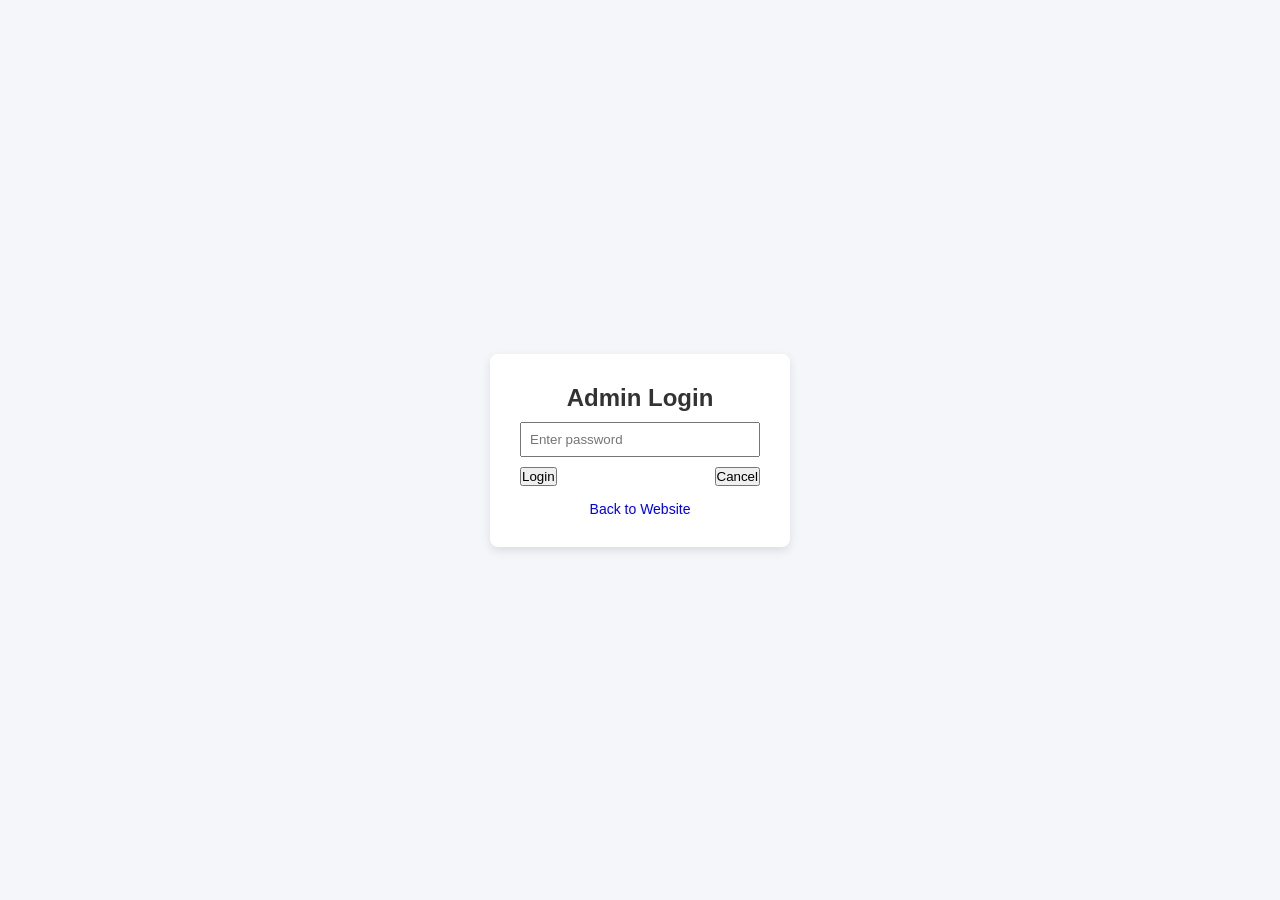
==== admin-add-doctor.html @ 49dea56d "adding admin panel" ====
<!DOCTYPE html>
<html lang="en">
<head>
    <meta charset="UTF-8">
    <title>Add Doctor</title>
    <meta name="viewport" content="width=device-width, initial-scale=1.0">
    <link rel="stylesheet" href="css/admin.css">
</head>
<body>

<div class="dashboard">

    <aside class="sidebar">
        <h2 class="logo">Admin</h2>
        <ul class="menu">
            <li><a href="admin-dashboard.html">Dashboard</a></li>
            <li><a href="admin-doctors.html">Doctors</a></li>
            <li><a href="admin-add-doctor.html">Add Doctor</a></li>
            <li><a href="admin-bookings.html">Bookings</a></li>
            <li><a href="index.html">Back to Website</a></li>
        </ul>
    </aside>

    <main class="main-content">

        <header class="top-bar">
            <h1>Add New Doctor</h1>
            <button id="logout-btn">Logout</button>
        </header>

        <section class="card">
            <form id="add-doctor-form">

                <div class="form-group">
                    <label>Name</label>
                    <input type="text" id="doc-name" required>
                </div>

                <div class="form-group">
                    <label>Specialization</label>
                    <input type="text" id="doc-specialization" required>
                </div>

                <div class="form-group">
                    <label>Experience</label>
                    <input type="number" id="doc-experience" required>
                </div>

                <div class="form-group">
                    <label>Fee</label>
                    <input type="number" id="doc-fee" required>
                </div>

                <div class="form-group">
                    <label>Rating</label>
                    <input type="number" step="0.1" min="1" max="5" id="doc-rating" required>
                </div>

                <div class="form-group">
                    <label>Image URL</label>
                    <input type="text" id="doc-image" required>
                </div>

                <div class="form-group">
                    <label>Slots (comma separated)</label>
                    <input type="text" id="doc-slots">
                </div>

                <button type="submit" class="primary-btn">
                    Add Doctor
                </button>

            </form>
        </section>

    </main>

</div>
<script src="js/data.js"></script>
<script src="js/admin.js"></script>
</body>
</html>
---- css/admin.css ----
/* ================= GLOBAL ================= */

* {
    margin: 0;
    padding: 0;
    box-sizing: border-box;
}

body {
    font-family: 'Segoe UI', sans-serif;
    background: #f4f6f9;
    color: #333;
}

a {
    text-decoration: none;
}

/* ================= LAYOUT ================= */

.dashboard {
    display: flex;
    min-height: 100vh;
}

/* ================= SIDEBAR ================= */

.sidebar {
    width: 230px;
    background: #111827;
    color: white;
    padding: 25px 20px;
}

.logo {
    margin-bottom: 30px;
    font-size: 20px;
}

.menu {
    list-style: none;
}

.menu li {
    margin-bottom: 18px;
}

.menu li a {
    color: white;
    font-size: 15px;
    display: block;
    padding: 6px 8px;
    border-radius: 6px;
    transition: 0.2s ease;
}

.menu li a:hover {
    background: rgba(255,255,255,0.1);
}

/* ================= MAIN CONTENT ================= */

.main-content {
    flex: 1;
    padding: 30px;
}

/* ================= TOP BAR ================= */

.top-bar {
    display: flex;
    justify-content: space-between;
    align-items: center;
    margin-bottom: 25px;
}

.top-left {
    display: flex;
    align-items: center;
}

.menu-btn {
    display: none;
    font-size: 22px;
    background: none;
    border: none;
    cursor: pointer;
    margin-right: 10px;
}

.top-bar button {
    background: #dc3545;
    color: white;
    border: none;
    padding: 7px 14px;
    border-radius: 5px;
    cursor: pointer;
    font-weight: 600;
    transition: 0.2s ease;
}

.top-bar button:hover {
    background: #bb2d3b;
}

/* ================= CARDS ================= */

.card {
    background: white;
    padding: 25px;
    border-radius: 10px;
    margin-bottom: 25px;
    box-shadow: 0 6px 18px rgba(0,0,0,0.06);
}

/* ================= DASHBOARD STATS ================= */

.stats-card {
    height: 110px;
    display: flex;
    flex-direction: column;
    justify-content: center;
}

.stats-card h2 {
    font-size: 16px;
    color: #0d6efd;
    margin-bottom: 10px;
}

.stats-card p {
    font-size: 26px;
    font-weight: bold;
}

@media (min-width: 900px) {
    .dashboard-overview {
        display: grid;
        grid-template-columns: repeat(3, 1fr);
        gap: 20px;
    }
}

/* ================= DOCTOR LIST ================= */

.doctor-item {
    display: flex;
    justify-content: space-between;
    align-items: center;
    background: #f8f9fa;
    padding: 12px 15px;
    border-radius: 8px;
    margin-bottom: 10px;
    transition: 0.2s ease;
}

.doctor-item:hover {
    background: #eef2f7;
}

.doctor-info {
    display: flex;
    flex-direction: column;
}

.specialization {
    font-size: 13px;
    color: #666;
}

.delete-doctor-btn,
.delete-booking-btn {
    background: #dc3545;
    color: white;
    border: none;
    padding: 6px 12px;
    border-radius: 5px;
    cursor: pointer;
    font-size: 13px;
    transition: 0.2s ease;
}

.delete-doctor-btn:hover,
.delete-booking-btn:hover {
    background: #bb2d3b;
}

/* ================= ADD DOCTOR FORM ================= */

.form-group {
    margin-bottom: 15px;
    display: flex;
    flex-direction: column;
}

.form-group label {
    font-size: 14px;
    font-weight: 600;
    margin-bottom: 5px;
}

.form-group input {
    padding: 9px 10px;
    border: 1px solid #ccc;
    border-radius: 6px;
    transition: 0.2s ease;
}

.form-group input:focus {
    outline: none;
    border-color: #0d6efd;
    box-shadow: 0 0 0 2px rgba(13,110,253,0.2);
}

.primary-btn {
    margin-top: 10px;
    padding: 10px 15px;
    background: #0d6efd;
    color: white;
    border: none;
    border-radius: 6px;
    cursor: pointer;
    font-weight: 600;
    transition: 0.2s ease;
}

.primary-btn:hover {
    background: #0b5ed7;
}

/* ================= BOOKINGS TABLE ================= */

.booking-table {
    width: 100%;
    border-collapse: collapse;
}

.booking-table th,
.booking-table td {
    padding: 12px;
    text-align: left;
    border-bottom: 1px solid #e9ecef;
    font-size: 14px;
}

.booking-table th {
    background: #f1f3f5;
    font-weight: 600;
}

.booking-table tr:hover {
    background: #f8f9fa;
}

/* ================= OVERLAY ================= */

.overlay {
    display: none;
}

/* ================= MOBILE ================= */

@media (max-width: 900px) {

    .dashboard {
        flex-direction: column;
    }

    .menu-btn {
        display: inline-block;
    }

    .sidebar {
        position: fixed;
        top: 0;
        left: -250px;
        height: 100%;
        width: 220px;
        background: #111827;
        padding: 20px;
        transition: 0.3s ease;
        z-index: 1000;
    }

    .sidebar.active {
        left: 0;
    }

    .overlay {
        position: fixed;
        top: 0;
        left: 0;
        width: 100%;
        height: 100%;
        background: rgba(0,0,0,0.4);
        z-index: 900;
    }

    .overlay.active {
        display: block;
    }

    .main-content {
        padding: 15px;
    }

    .booking-table th,
    .booking-table td {
        font-size: 12px;
        padding: 8px;
    }
}

.login-container {
    height: 100vh;
    display: flex;
    justify-content: center;
    align-items: center;
    background: #f4f6f9;
}

.login-card {
    background: white;
    padding: 30px;
    border-radius: 8px;
    width: 300px;
    text-align: center;
    box-shadow: 0 4px 10px rgba(0,0,0,0.1);
}

.login-card input {
    width: 100%;
    padding: 8px;
    margin: 10px 0;
}

.login-buttons {
    display: flex;
    justify-content: space-between;
}

.error-text {
    color: red;
    font-size: 14px;
}

.back-link {
    display: block;
    margin-top: 15px;
    font-size: 14px;
}

/* ================= RESPONSIVE ================= */
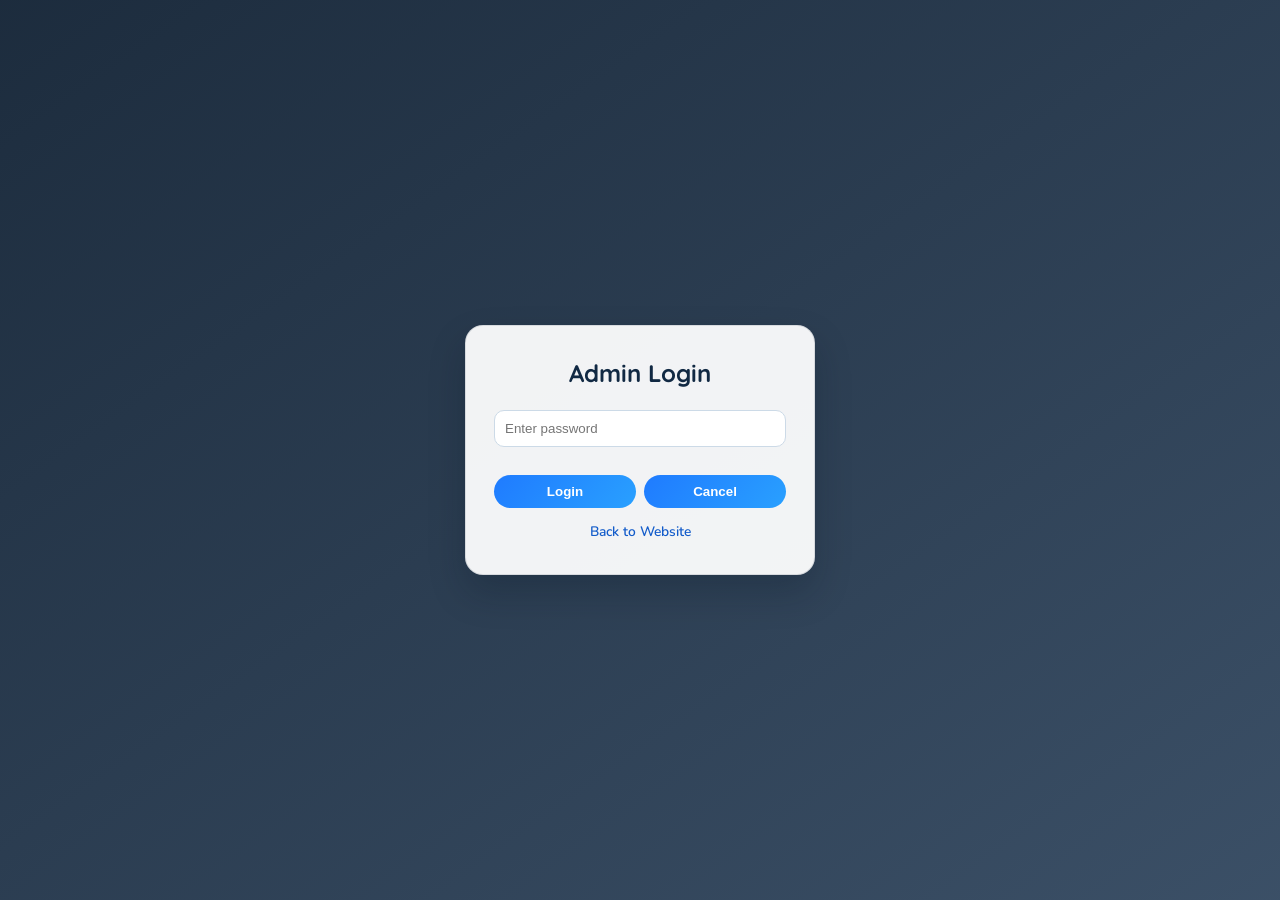
==== commit 8d384377: "Improve UI structure, typography, and admin experience" ====
--- a/admin-add-doctor.html
+++ b/admin-add-doctor.html
@@ -6,30 +6,40 @@
     <meta name="viewport" content="width=device-width, initial-scale=1.0">
     <link rel="stylesheet" href="css/admin.css">
 </head>
-<body>
+<body data-page="add-doctor">
 
 <div class="dashboard">
 
     <aside class="sidebar">
-        <h2 class="logo">Admin</h2>
+        <h2 class="logo">Admin Panel</h2>
         <ul class="menu">
-            <li><a href="admin-dashboard.html">Dashboard</a></li>
-            <li><a href="admin-doctors.html">Doctors</a></li>
-            <li><a href="admin-add-doctor.html">Add Doctor</a></li>
-            <li><a href="admin-bookings.html">Bookings</a></li>
+            <li><a href="admin-dashboard.html" data-nav="dashboard">Dashboard</a></li>
+            <li><a href="admin-doctors.html" data-nav="doctors">Doctors</a></li>
+            <li><a href="admin-add-doctor.html" data-nav="add-doctor">Add Doctor</a></li>
+            <li><a href="admin-bookings.html" data-nav="bookings">Bookings</a></li>
             <li><a href="index.html">Back to Website</a></li>
         </ul>
     </aside>
 
+    <div id="overlay" class="overlay"></div>
+
     <main class="main-content">
 
         <header class="top-bar">
-            <h1>Add New Doctor</h1>
+            <div class="top-left">
+                <button id="menu-toggle" class="menu-btn" type="button" aria-label="Open menu">&#9776;</button>
+                <h1>Add New Doctor</h1>
+            </div>
             <button id="logout-btn">Logout</button>
         </header>
 
+        <p class="page-subtitle">Create complete doctor profiles with slots and availability.</p>
+
         <section class="card">
-            <form id="add-doctor-form">
+            <div class="card-head">
+                <h2>Doctor Details</h2>
+            </div>
+            <form id="add-doctor-form" class="doctor-form-grid">
 
                 <div class="form-group">
                     <label>Name</label>
@@ -42,12 +52,12 @@
                 </div>
 
                 <div class="form-group">
-                    <label>Experience</label>
+                    <label>Experience (Years)</label>
                     <input type="number" id="doc-experience" required>
                 </div>
 
                 <div class="form-group">
-                    <label>Fee</label>
+                    <label>Fee (INR)</label>
                     <input type="number" id="doc-fee" required>
                 </div>
 
@@ -61,12 +71,12 @@
                     <input type="text" id="doc-image" required>
                 </div>
 
-                <div class="form-group">
+                <div class="form-group form-span-full">
                     <label>Slots (comma separated)</label>
-                    <input type="text" id="doc-slots">
+                    <input type="text" id="doc-slots" placeholder="10:00 AM, 11:00 AM, 12:00 PM">
                 </div>
 
-                <button type="submit" class="primary-btn">
+                <button type="submit" class="primary-btn form-span-full">
                     Add Doctor
                 </button>
 
@@ -79,4 +89,4 @@
 <script src="js/data.js"></script>
 <script src="js/admin.js"></script>
 </body>
-</html>+</html>
--- a/css/admin.css
+++ b/css/admin.css
@@ -1,15 +1,31 @@
+@import url('https://fonts.googleapis.com/css2?family=Nunito:wght@400;500;600;700&family=Quicksand:wght@500;600;700&display=swap');
+
 /* ================= GLOBAL ================= */
-
 * {
     margin: 0;
     padding: 0;
     box-sizing: border-box;
 }
 
+:root {
+    --admin-bg: #091a2d;
+    --admin-bg-soft: #102945;
+    --admin-panel: rgba(255, 255, 255, 0.92);
+    --admin-text: #10243d;
+    --admin-muted: #5d6f84;
+    --admin-brand: #2fd7b0;
+    --admin-danger: #f05a66;
+    --admin-border: rgba(16, 36, 61, 0.12);
+    --admin-shadow: 0 18px 36px rgba(6, 18, 34, 0.22);
+}
+
 body {
-    font-family: 'Segoe UI', sans-serif;
-    background: #f4f6f9;
-    color: #333;
+    font-family: 'Nunito', sans-serif;
+    background:
+        linear-gradient(145deg, rgba(9, 26, 45, 0.92), rgba(16, 41, 69, 0.82)),
+        url('https://images.unsplash.com/photo-1576091160550-2173dba999ef?auto=format&fit=crop&w=2000&q=80') center/cover fixed;
+    color: var(--admin-text);
+    min-height: 100vh;
 }
 
 a {
@@ -17,24 +33,26 @@
 }
 
 /* ================= LAYOUT ================= */
-
 .dashboard {
     display: flex;
     min-height: 100vh;
 }
 
 /* ================= SIDEBAR ================= */
-
 .sidebar {
-    width: 230px;
-    background: #111827;
+    width: 248px;
+    background: rgba(5, 18, 33, 0.78);
     color: white;
-    padding: 25px 20px;
+    padding: 26px 18px;
+    border-right: 1px solid rgba(255, 255, 255, 0.14);
+    backdrop-filter: blur(10px);
 }
 
 .logo {
-    margin-bottom: 30px;
-    font-size: 20px;
+    margin-bottom: 32px;
+    font-family: 'Quicksand', sans-serif;
+    font-size: 1.2rem;
+    color: #dffcf6;
 }
 
 .menu {
@@ -42,46 +60,69 @@
 }
 
 .menu li {
-    margin-bottom: 18px;
+    margin-bottom: 14px;
 }
 
 .menu li a {
-    color: white;
-    font-size: 15px;
+    color: #f1fbff;
+    font-size: 0.94rem;
     display: block;
-    padding: 6px 8px;
-    border-radius: 6px;
-    transition: 0.2s ease;
+    padding: 9px 10px;
+    border-radius: 10px;
+    transition: transform 0.2s ease, background-color 0.2s ease;
 }
 
 .menu li a:hover {
-    background: rgba(255,255,255,0.1);
+    background: rgba(47, 215, 176, 0.2);
+    transform: translateX(4px);
+}
+
+.menu li a.active {
+    background: rgba(47, 215, 176, 0.26);
+    border: 1px solid rgba(47, 215, 176, 0.4);
+    font-weight: 700;
 }
 
 /* ================= MAIN CONTENT ================= */
-
 .main-content {
     flex: 1;
     padding: 30px;
 }
 
+.page-subtitle {
+    color: #d2e6f7;
+    margin-bottom: 18px;
+    font-size: 0.94rem;
+    display: flex;
+    justify-content: space-between;
+    gap: 12px;
+    flex-wrap: wrap;
+}
+
 /* ================= TOP BAR ================= */
-
 .top-bar {
     display: flex;
     justify-content: space-between;
     align-items: center;
-    margin-bottom: 25px;
+    margin-bottom: 24px;
+}
+
+.top-bar h1 {
+    font-family: 'Quicksand', sans-serif;
+    color: #edf7ff;
+    letter-spacing: 0.4px;
 }
 
 .top-left {
     display: flex;
     align-items: center;
+    gap: 10px;
 }
 
 .menu-btn {
     display: none;
     font-size: 22px;
+    color: #eaf6ff;
     background: none;
     border: none;
     cursor: pointer;
@@ -89,48 +130,105 @@
 }
 
 .top-bar button {
-    background: #dc3545;
+    background: linear-gradient(130deg, #ff6f7a, #e54150);
     color: white;
     border: none;
-    padding: 7px 14px;
-    border-radius: 5px;
+    padding: 8px 14px;
+    border-radius: 999px;
     cursor: pointer;
-    font-weight: 600;
-    transition: 0.2s ease;
+    font-weight: 700;
+    transition: transform 0.2s ease, box-shadow 0.2s ease;
 }
 
 .top-bar button:hover {
-    background: #bb2d3b;
+    transform: translateY(-1px);
+    box-shadow: 0 8px 16px rgba(229, 65, 80, 0.3);
 }
 
 /* ================= CARDS ================= */
-
 .card {
-    background: white;
-    padding: 25px;
-    border-radius: 10px;
-    margin-bottom: 25px;
-    box-shadow: 0 6px 18px rgba(0,0,0,0.06);
+    background: var(--admin-panel);
+    padding: 24px;
+    border-radius: 16px;
+    border: 1px solid var(--admin-border);
+    margin-bottom: 22px;
+    box-shadow: var(--admin-shadow);
+    animation: cardIn 0.45s ease both;
+}
+
+.card-head {
+    display: flex;
+    align-items: center;
+    justify-content: space-between;
+    margin-bottom: 14px;
+    gap: 10px;
+}
+
+.card-head h2 {
+    font-size: 1.02rem;
+    color: #153555;
+}
+
+.pill-count {
+    display: inline-flex;
+    align-items: center;
+    justify-content: center;
+    min-width: 34px;
+    height: 28px;
+    padding: 0 10px;
+    border-radius: 999px;
+    background: rgba(23, 185, 151, 0.14);
+    color: #0f6a56;
+    font-weight: 700;
+    font-size: 0.85rem;
 }
 
 /* ================= DASHBOARD STATS ================= */
-
 .stats-card {
-    height: 110px;
+    min-height: 110px;
     display: flex;
     flex-direction: column;
     justify-content: center;
 }
 
 .stats-card h2 {
-    font-size: 16px;
-    color: #0d6efd;
+    font-size: 0.95rem;
+    color: #178f76;
     margin-bottom: 10px;
 }
 
 .stats-card p {
-    font-size: 26px;
-    font-weight: bold;
+    font-size: 1.8rem;
+    font-weight: 700;
+}
+
+.quick-actions h2 {
+    margin-bottom: 14px;
+    color: #153555;
+    font-size: 1.05rem;
+}
+
+.quick-grid {
+    display: grid;
+    gap: 10px;
+    grid-template-columns: repeat(auto-fit, minmax(180px, 1fr));
+}
+
+.quick-link {
+    display: block;
+    border: 1px solid rgba(16, 36, 61, 0.12);
+    border-radius: 12px;
+    padding: 12px;
+    background: #f4fbff;
+    color: #17426c;
+    font-weight: 700;
+    transition: transform 0.2s ease, box-shadow 0.2s ease, border-color 0.2s ease;
+}
+
+.quick-link:hover {
+    transform: translateY(-2px);
+    border-color: rgba(23, 185, 151, 0.46);
+    box-shadow: 0 10px 16px rgba(9, 26, 45, 0.12);
 }
 
 @media (min-width: 900px) {
@@ -142,126 +240,171 @@
 }
 
 /* ================= DOCTOR LIST ================= */
-
 .doctor-item {
     display: flex;
     justify-content: space-between;
     align-items: center;
-    background: #f8f9fa;
+    background: #f6fbff;
+    border: 1px solid rgba(16, 36, 61, 0.08);
     padding: 12px 15px;
-    border-radius: 8px;
+    border-radius: 10px;
     margin-bottom: 10px;
-    transition: 0.2s ease;
+    transition: transform 0.2s ease, box-shadow 0.2s ease;
+}
+
+.doctor-meta {
+    display: flex;
+    align-items: center;
+    gap: 12px;
+}
+
+.doctor-thumb-wrap {
+    width: 68px;
+    height: 68px;
+    border-radius: 12px;
+    overflow: hidden;
+    border: 1px solid rgba(16, 36, 61, 0.12);
+    background: #dfefff;
+    flex-shrink: 0;
+}
+
+.doctor-thumb {
+    width: 100%;
+    height: 100%;
+    object-fit: cover;
+    object-position: center top;
+    display: block;
 }
 
 .doctor-item:hover {
-    background: #eef2f7;
+    transform: translateY(-2px);
+    box-shadow: 0 10px 18px rgba(9, 26, 45, 0.12);
 }
 
 .doctor-info {
     display: flex;
     flex-direction: column;
+    gap: 4px;
 }
 
 .specialization {
-    font-size: 13px;
-    color: #666;
+    font-size: 0.82rem;
+    color: var(--admin-muted);
 }
 
 .delete-doctor-btn,
 .delete-booking-btn {
-    background: #dc3545;
+    background: var(--admin-danger);
     color: white;
     border: none;
-    padding: 6px 12px;
-    border-radius: 5px;
+    padding: 7px 12px;
+    border-radius: 999px;
     cursor: pointer;
-    font-size: 13px;
-    transition: 0.2s ease;
+    font-size: 0.78rem;
+    font-weight: 700;
+    transition: transform 0.2s ease, box-shadow 0.2s ease;
 }
 
 .delete-doctor-btn:hover,
 .delete-booking-btn:hover {
-    background: #bb2d3b;
+    transform: translateY(-1px);
+    box-shadow: 0 8px 14px rgba(240, 90, 102, 0.35);
 }
 
 /* ================= ADD DOCTOR FORM ================= */
-
 .form-group {
     margin-bottom: 15px;
     display: flex;
     flex-direction: column;
 }
 
+.doctor-form-grid {
+    display: grid;
+    grid-template-columns: repeat(2, minmax(0, 1fr));
+    gap: 14px;
+}
+
+.form-span-full {
+    grid-column: 1 / -1;
+}
+
 .form-group label {
-    font-size: 14px;
-    font-weight: 600;
+    font-size: 0.87rem;
+    font-weight: 700;
     margin-bottom: 5px;
 }
 
 .form-group input {
-    padding: 9px 10px;
-    border: 1px solid #ccc;
-    border-radius: 6px;
-    transition: 0.2s ease;
+    padding: 10px 11px;
+    border: 1px solid #ccdae7;
+    border-radius: 10px;
+    transition: border-color 0.2s ease, box-shadow 0.2s ease;
 }
 
 .form-group input:focus {
     outline: none;
-    border-color: #0d6efd;
-    box-shadow: 0 0 0 2px rgba(13,110,253,0.2);
+    border-color: var(--admin-brand);
+    box-shadow: 0 0 0 3px rgba(47, 215, 176, 0.2);
 }
 
 .primary-btn {
     margin-top: 10px;
     padding: 10px 15px;
-    background: #0d6efd;
-    color: white;
+    background: linear-gradient(130deg, #17b997, #23d8ad);
+    color: #083125;
     border: none;
-    border-radius: 6px;
+    border-radius: 999px;
     cursor: pointer;
-    font-weight: 600;
-    transition: 0.2s ease;
+    font-weight: 800;
+    transition: transform 0.2s ease, box-shadow 0.2s ease;
 }
 
 .primary-btn:hover {
-    background: #0b5ed7;
+    transform: translateY(-1px);
+    box-shadow: 0 10px 18px rgba(35, 216, 173, 0.3);
 }
 
 /* ================= BOOKINGS TABLE ================= */
-
 .booking-table {
     width: 100%;
     border-collapse: collapse;
+}
+
+.table-wrap {
+    overflow-x: auto;
 }
 
 .booking-table th,
 .booking-table td {
     padding: 12px;
     text-align: left;
-    border-bottom: 1px solid #e9ecef;
-    font-size: 14px;
+    border-bottom: 1px solid #e4edf4;
+    font-size: 0.86rem;
 }
 
 .booking-table th {
-    background: #f1f3f5;
+    background: #eff7ff;
+    font-weight: 700;
+}
+
+.booking-table tr:hover {
+    background: #f8fcff;
+}
+
+.empty-row {
+    color: #58708c;
+    text-align: center;
+    padding: 14px 10px;
     font-weight: 600;
 }
 
-.booking-table tr:hover {
-    background: #f8f9fa;
-}
-
 /* ================= OVERLAY ================= */
-
 .overlay {
     display: none;
 }
 
 /* ================= MOBILE ================= */
-
 @media (max-width: 900px) {
-
     .dashboard {
         flex-direction: column;
     }
@@ -273,13 +416,11 @@
     .sidebar {
         position: fixed;
         top: 0;
-        left: -250px;
+        left: -260px;
         height: 100%;
-        width: 220px;
-        background: #111827;
-        padding: 20px;
+        width: 236px;
+        z-index: 1000;
         transition: 0.3s ease;
-        z-index: 1000;
     }
 
     .sidebar.active {
@@ -292,7 +433,7 @@
         left: 0;
         width: 100%;
         height: 100%;
-        background: rgba(0,0,0,0.4);
+        background: rgba(0, 0, 0, 0.45);
         z-index: 900;
     }
 
@@ -301,53 +442,113 @@
     }
 
     .main-content {
-        padding: 15px;
+        padding: 16px;
+    }
+
+    .page-subtitle {
+        font-size: 0.86rem;
+    }
+
+    .doctor-form-grid {
+        grid-template-columns: 1fr;
+    }
+
+    .doctor-item {
+        align-items: flex-start;
+        gap: 10px;
+    }
+
+    .doctor-meta {
+        flex: 1;
     }
 
     .booking-table th,
     .booking-table td {
-        font-size: 12px;
+        font-size: 0.74rem;
         padding: 8px;
     }
 }
 
+/* ================= LOGIN ================= */
 .login-container {
     height: 100vh;
     display: flex;
     justify-content: center;
     align-items: center;
-    background: #f4f6f9;
+    padding: 14px;
 }
 
 .login-card {
-    background: white;
-    padding: 30px;
-    border-radius: 8px;
-    width: 300px;
+    background: rgba(255, 255, 255, 0.94);
+    padding: 32px 28px;
+    border-radius: 18px;
+    width: 100%;
+    max-width: 350px;
     text-align: center;
-    box-shadow: 0 4px 10px rgba(0,0,0,0.1);
+    border: 1px solid rgba(16, 36, 61, 0.12);
+    box-shadow: var(--admin-shadow);
+    animation: cardIn 0.5s ease;
+}
+
+.login-card h2 {
+    font-family: 'Quicksand', sans-serif;
+    margin-bottom: 12px;
+    color: #112943;
 }
 
 .login-card input {
     width: 100%;
-    padding: 8px;
+    padding: 10px;
     margin: 10px 0;
+    border-radius: 10px;
+    border: 1px solid #ccdae7;
+}
+
+.login-card input:focus {
+    outline: none;
+    border-color: var(--admin-brand);
+    box-shadow: 0 0 0 3px rgba(47, 215, 176, 0.2);
 }
 
 .login-buttons {
     display: flex;
     justify-content: space-between;
+    gap: 8px;
+}
+
+.login-buttons button {
+    flex: 1;
+    border: none;
+    padding: 9px 10px;
+    border-radius: 999px;
+    font-weight: 700;
+    cursor: pointer;
+    background: linear-gradient(130deg, #1f7bff, #29a0ff);
+    color: white;
 }
 
 .error-text {
-    color: red;
-    font-size: 14px;
+    color: #d8293d;
+    font-size: 0.84rem;
+    min-height: 18px;
 }
 
 .back-link {
-    display: block;
-    margin-top: 15px;
-    font-size: 14px;
-}
-
-/* ================= RESPONSIVE ================= */
+    display: inline-block;
+    margin-top: 14px;
+    font-size: 0.86rem;
+    color: #135cca;
+    font-weight: 600;
+}
+
+/* ================= ANIMATION ================= */
+@keyframes cardIn {
+    from {
+        opacity: 0;
+        transform: translateY(14px);
+    }
+    to {
+        opacity: 1;
+        transform: translateY(0);
+    }
+}
